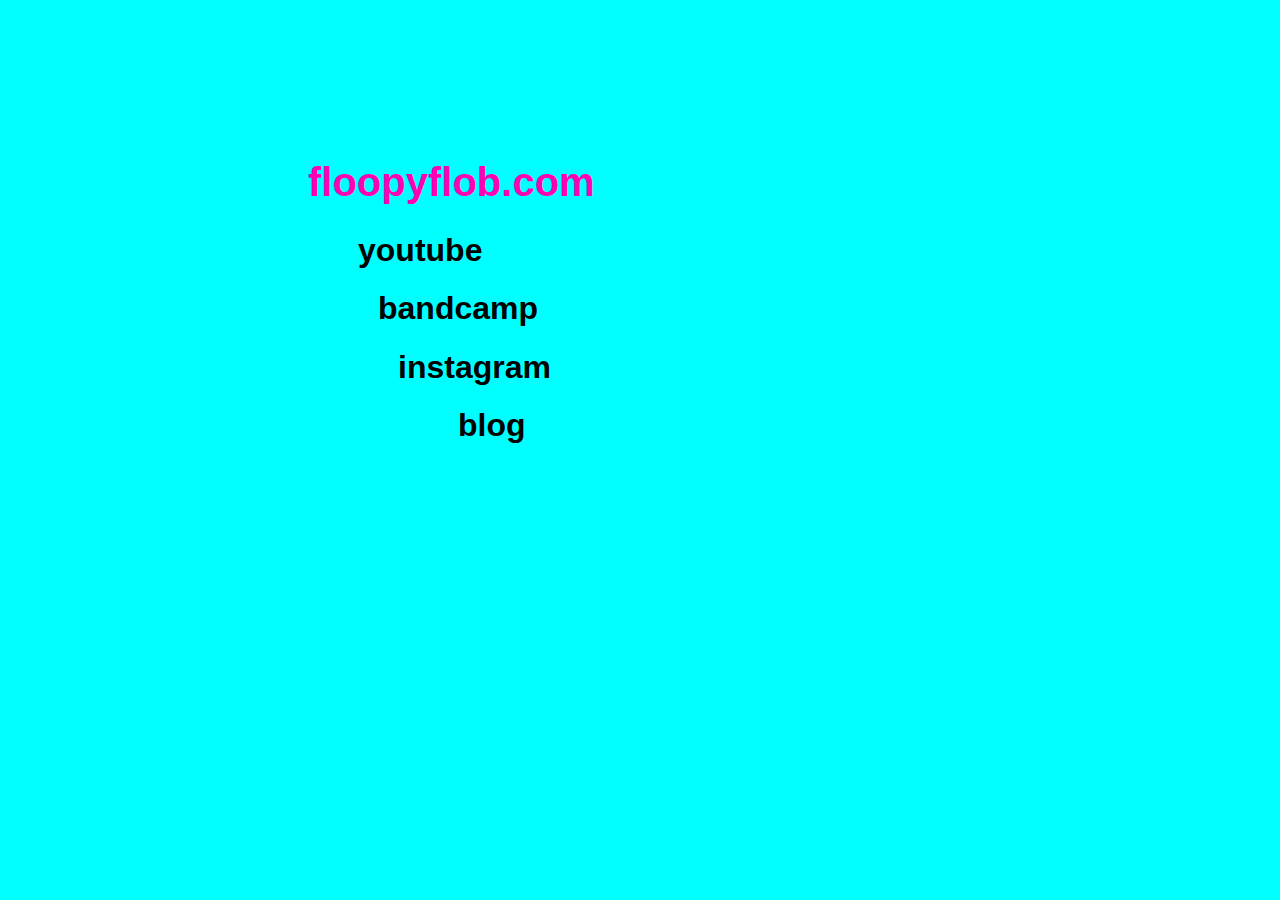
==== index.html @ 951d7e15 "Add files via upload" ====
<!DOCTYPE HTML>
<html>
    <head>
        <title>test website</title>
        <link rel="stylesheet" href="index_style.css">
    </head>
    <body>
        <h1 id="ff">floopyflob.com</h1>
        <a href="https://www.youtube.com/@floopyflob/"><h1 id="youtube">youtube</h1></a>
        <a href="https://www.floopyflob.bandcamp.com/"><h1 id="bandcamp">bandcamp</h1></a>
        <a href="https://www.instagram.com/floopyflob"><h1 id="ig">instagram</h1></a>
        <a href="blog.html"><h1 id="blog">blog</h1></a>
    </body>
</html>
---- index_style.css ----
body {
    color: black;
    background-color: aqua;
}

h1 {
    margin-top: 160px;
    margin-left: 300px;
    font-family: Arial, Helvetica, sans-serif;
}

h1#ff {
    color: rgb(255, 1, 179);
    font-size: 40px;
}

a {
    text-decoration: none;
    color: black;
}

a:hover {
    color: rgb(255, 1, 179);
}

h1#youtube {
    margin-top: 0px;
    margin-left: 350px;
}

h1#bandcamp {
    margin-top: 0px;
    margin-left: 370px;
}

h1#ig {
    margin-top: 0px;
    margin-left: 390px;
}

h1#blog {
    margin-top: 0px;
    margin-left: 450px;
}
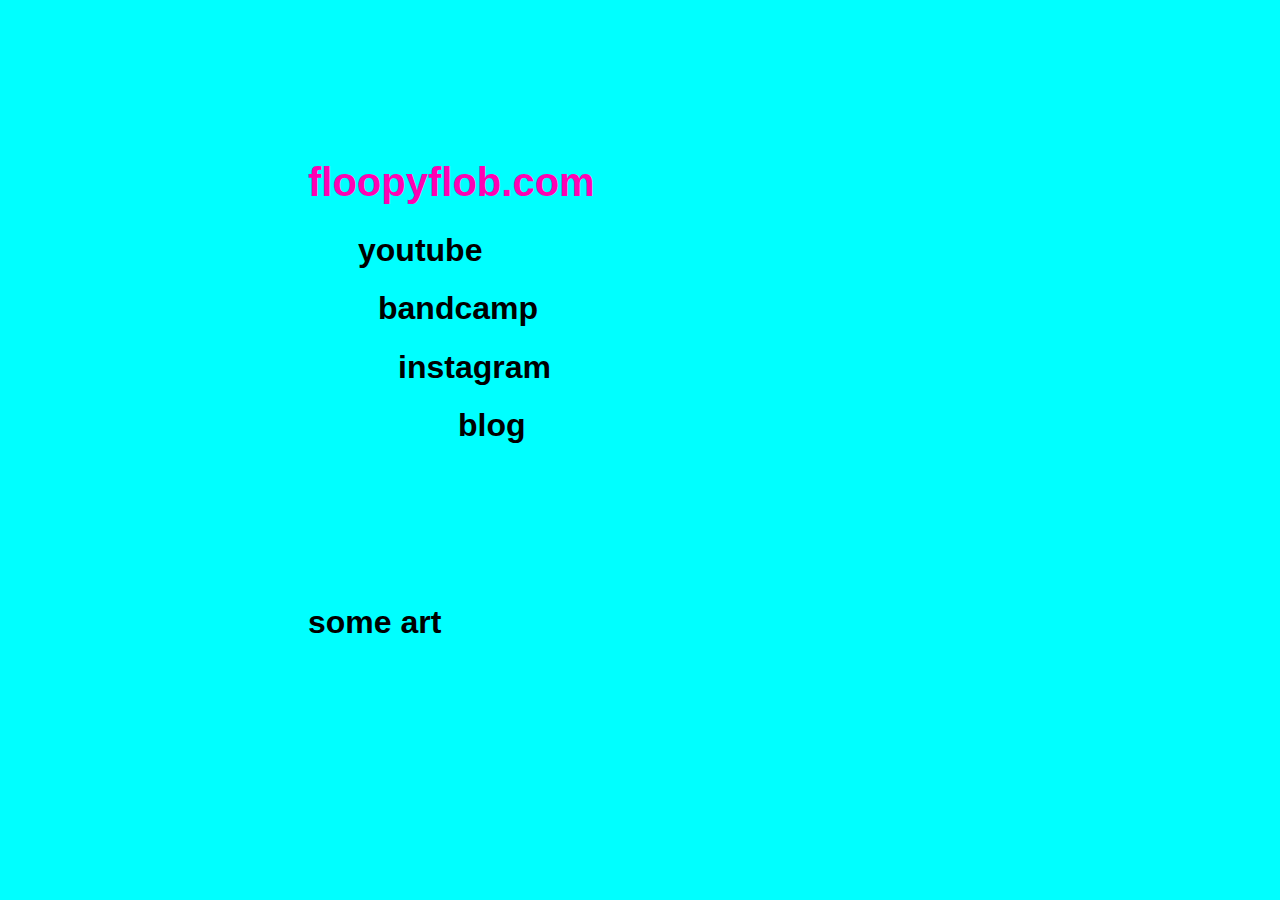
==== commit 9cd8742a: "new art tab" ====
--- a/index.html
+++ b/index.html
@@ -10,5 +10,6 @@
         <a href="https://www.floopyflob.bandcamp.com/"><h1 id="bandcamp">bandcamp</h1></a>
         <a href="https://www.instagram.com/floopyflob"><h1 id="ig">instagram</h1></a>
         <a href="blog.html"><h1 id="blog">blog</h1></a>
+        <a href="art.html"><h1 id="art">some art</h1></a>
     </body>
 </html>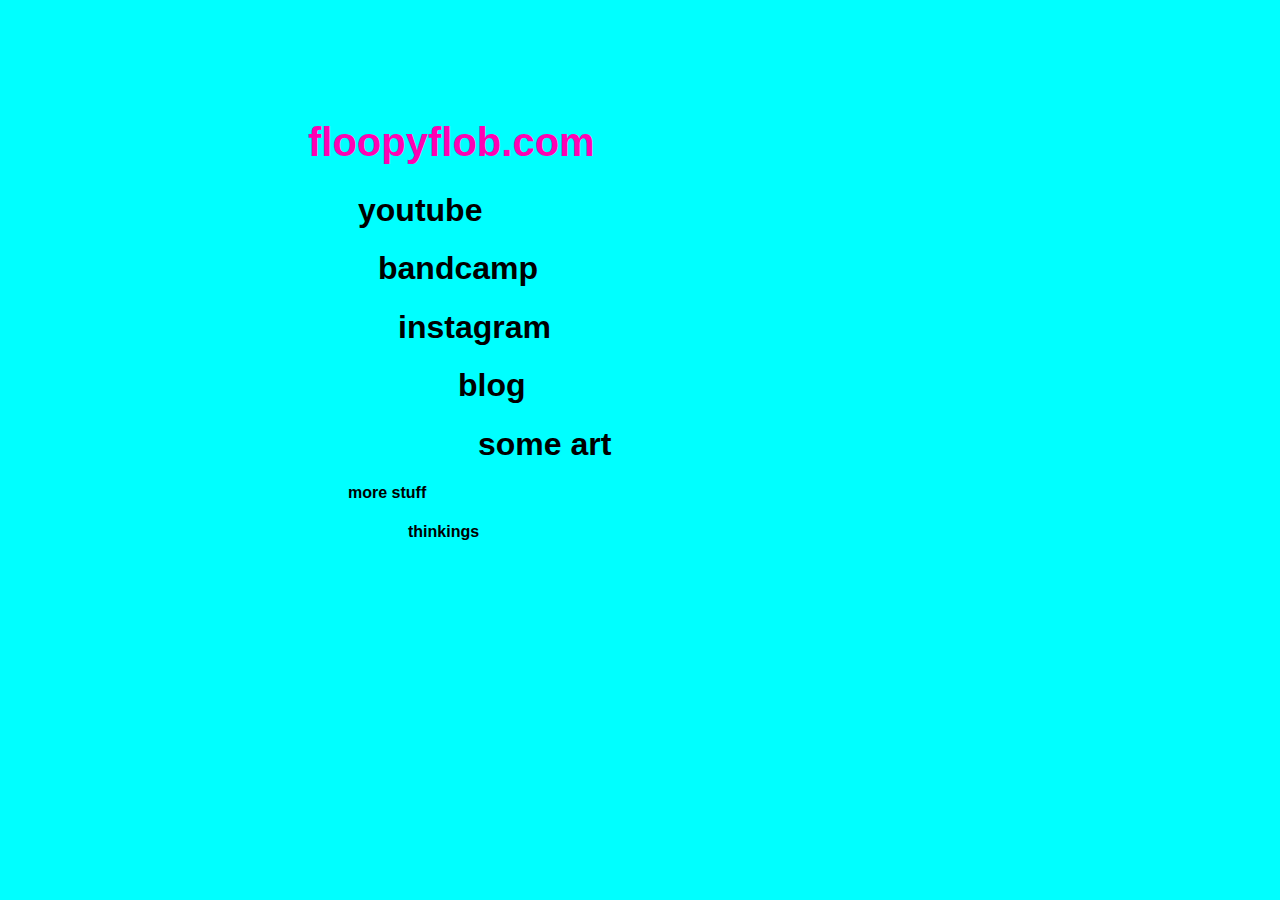
==== commit 22439b7d: "target blank EVERYWHERERERERERERERERERER" ====
--- a/index.html
+++ b/index.html
@@ -6,10 +6,13 @@
     </head>
     <body>
         <h1 id="ff">floopyflob.com</h1>
-        <a href="https://www.youtube.com/@floopyflob/"><h1 id="youtube">youtube</h1></a>
-        <a href="https://www.floopyflob.bandcamp.com/"><h1 id="bandcamp">bandcamp</h1></a>
-        <a href="https://www.instagram.com/floopyflob"><h1 id="ig">instagram</h1></a>
+        <a target="_blank" href="https://www.youtube.com/@floopyflob/"><h1 id="youtube">youtube</h1></a>
+        <a target="_blank" href="https://www.floopyflob.bandcamp.com/"><h1 id="bandcamp">bandcamp</h1></a>
+        <a target="_blank" href="https://www.instagram.com/floopyflob"><h1 id="ig">instagram</h1></a>
         <a href="blog.html"><h1 id="blog">blog</h1></a>
         <a href="art.html"><h1 id="art">some art</h1></a>
+
+        <a href="index2.html"><h4>more stuff</h4></a>
+        <a href="notes1.html"><h4 id="note">thinkings</h4></a>
     </body>
 </html>--- a/index_style.css
+++ b/index_style.css
@@ -4,7 +4,7 @@
 }
 
 h1 {
-    margin-top: 160px;
+    margin-top: 120px;
     margin-left: 300px;
     font-family: Arial, Helvetica, sans-serif;
 }
@@ -41,4 +41,20 @@
 h1#blog {
     margin-top: 0px;
     margin-left: 450px;
+}
+
+h1#art {
+    margin-top: 0px;
+    margin-left: 470px;
+}
+
+h4 {
+    margin-top: 20px;
+    margin-left: 340px;
+    font-family: Arial, Helvetica, sans-serif;
+}
+
+h4#note {
+    margin-left: 400px;
+    font-family: Arial, Helvetica, sans-serif;
 }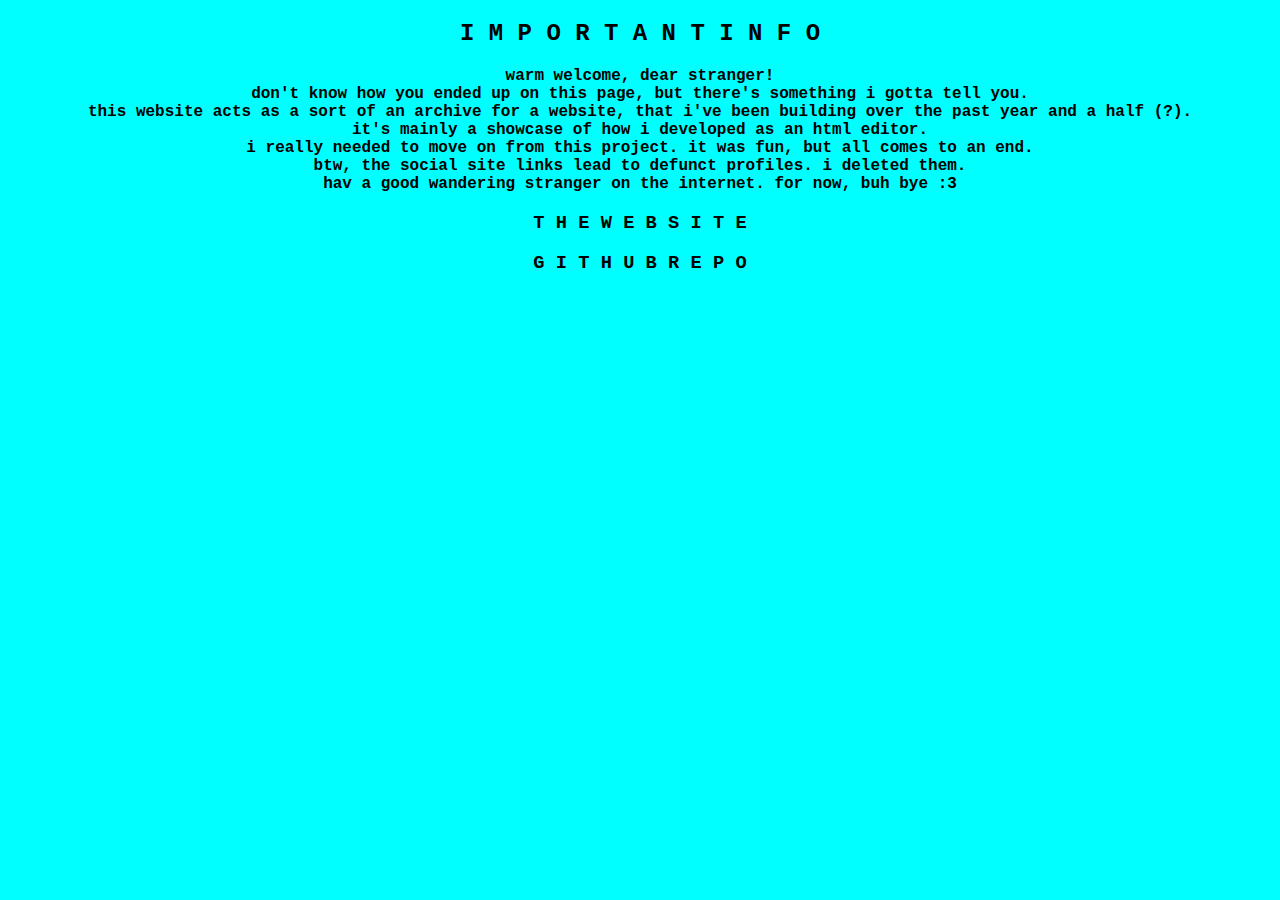
==== commit 2671e734: "neocities ver" ====
--- a/index.html
+++ b/index.html
@@ -1,18 +1,26 @@
-<!DOCTYPE HTML>
-<html>
-    <head>
-        <title>test website</title>
-        <link rel="stylesheet" href="index_style.css">
-    </head>
-    <body>
-        <h1 id="ff">floopyflob.com</h1>
-        <a target="_blank" href="https://www.youtube.com/@floopyflob/"><h1 id="youtube">youtube</h1></a>
-        <a target="_blank" href="https://www.floopyflob.bandcamp.com/"><h1 id="bandcamp">bandcamp</h1></a>
-        <a target="_blank" href="https://www.instagram.com/floopyflob"><h1 id="ig">instagram</h1></a>
-        <a href="blog.html"><h1 id="blog">blog</h1></a>
-        <a href="art.html"><h1 id="art">some art</h1></a>
-
-        <a href="index2.html"><h4>more stuff</h4></a>
-        <a href="notes1.html"><h4 id="note">thinkings</h4></a>
-    </body>
+<!DOCTYPE html>
+<html>
+    <head>
+        <link rel="stylesheet" href="style.css">
+        <title>IMPORTANT INFO</title>
+        <link rel="icon" type="image/x-icon" href="favicon.ico">
+    </head>
+    <body>
+        <header>
+            <h2>I M P O R T A N T  I N F O</h2>
+        </header>
+        <main>
+            <p><b>
+                warm welcome, dear stranger!<br>
+                don't know how you ended up on this page, but there's something i gotta tell you.<br>
+                this website acts as a sort of an archive for a website, that i've been building over the past year and a half (?).<br>
+                it's mainly a showcase of how i developed as an html editor.<br>
+                i really needed to move on from this project. it was fun, but all comes to an end.<br>
+                btw, the social site links lead to defunct profiles. i deleted them.<br>
+                hav a good wandering stranger on the internet. for now, buh bye :3
+            </b></p>
+            <a href="index1.html"><h3>T H E  W E B S I T E</h3></a>
+            <a href="https://github.com/floopyflob/old_website"><h3>G I T H U B  R E P O</h3></a>
+        </main>
+    </body>
 </html>--- a/style.css
+++ b/style.css
@@ -0,0 +1,16 @@
+body {
+  background-color: aqua;
+  color: black;
+  font-family: 'Courier New', Courier, monospace;
+  text-align: center;
+  font-weight: bold;
+}
+
+a {
+  color: black;
+  text-decoration: none;
+}
+
+a:hover {
+  color: rgb(255, 1, 179);
+}